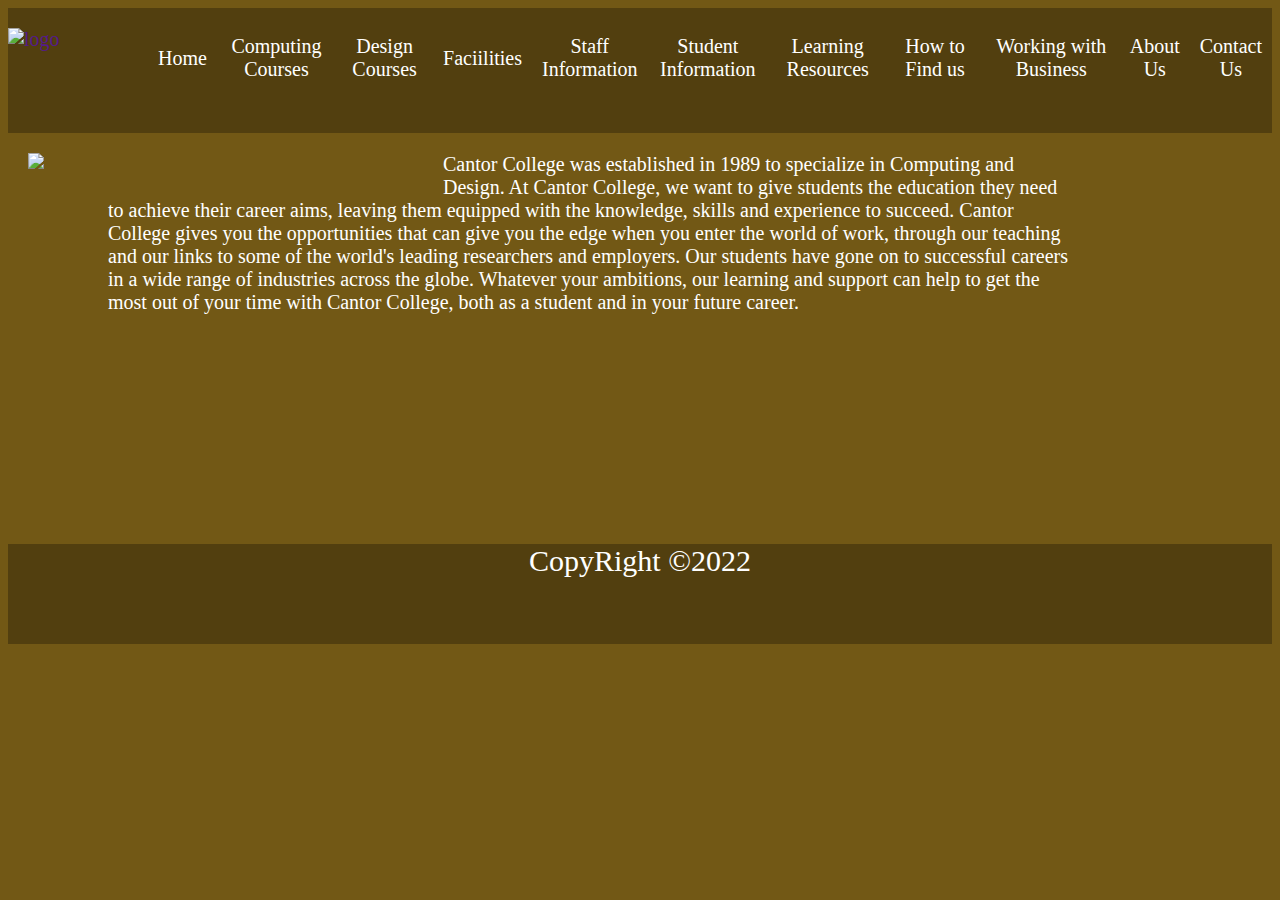
==== About_Us.html @ acec7c71 "update all" ====
<!DOCTYPE html>
<html lang="en">

<head>
    <meta charset="UTF-8">
    <meta http-equiv="X-UA-Compatible" content="IE=edge">
    <meta name="viewport" content="width=device-width, initial-scale=1.0">
    <title>Document</title>
    <link rel="stylesheet" href="css/mobile.css" />
    <link rel="stylesheet" href="css/desktop.css" />
</head>

<body>
    <nav class="nav">
        <div class="container">
            <div class="logo">
                <a href="" id="nav_logo"><img src="images /logo.png" alt="logo" style="width: 100px;height: 100;"></a>
            </div>
            <ul class="nav_menu">
                <li class="nav_item">
                    <a href="index.html" class="nav_links">Home</a>
                </li>
                <li class="nav_item">
                    <a href="Computing_Courses.html" class="nav_links">Computing Courses</a>
                </li>
                <li class="nav_item">
                    <a href="Design_Courses.html" class="nav_links">Design Courses</a>
                </li>
                <li class="nav_item">
                    <a href="Faciilities.html" class="nav_links">Faciilities</a>
                </li>
                <li class="nav_item">
                    <a href="Staff_Information.html" class="nav_links">Staff Information</a>
                </li>
                <li class="nav_item">
                    <a href="Student_Information.html" class="nav_links">Student Information</a>
                </li>
                <li class="nav_item">
                    <a href="Learning_Resources.html" class="nav_links">Learning Resources </a>
                </li>
                <li class="nav_item">
                    <a href="Find_Us.html" class="nav_links">How to Find us </a>
                </li>
                <li class="nav_item">
                    <a href="Business.html" class="nav_links">Working with Business</a>
                </li>
                <li class="nav_item">
                    <a href="About_Us.html" class="nav_links">About Us </a>
                </li>
                <li class="nav_item">
                    <a href="Contact_Us.html" class="nav_links">Contact Us </a>
                </li>
            </ul>
    </nav>
    <div class="image">
        <img src="images /Cantor atrium 4.jpg" style="width: 400px;height: 400;">
    </div>
    <section>
        <div id="content">
            <p class="paragraph1">Cantor College was established in 1989 to specialize in Computing and Design. At Cantor College, we want to give
            students the education they need to achieve their career aims, leaving them equipped with the knowledge, skills and
            experience to succeed. Cantor College gives you the opportunities that can give you the edge when you enter the world of
            work, through our teaching and our links to some of the world's leading researchers and employers. Our students have
            gone on to successful careers in a wide range of industries across the globe. Whatever your ambitions, our learning and
            support can help to get the most out of your time with Cantor College, both as a student and in your future career.
            </p>
        </div>
    </section>
    <footer>
        <p class="copyright">CopyRight &copy;2022</p>
    </footer>
    </div>
</body>
</html>
---- css/mobile.css ----
@media screen and (max-width: 960px) {
    .nav_container{
        display: flex;
    }
    nav ul {
        list-style: none;
        padding-left: 0;
        margin: 0;
        display: flex;
        flex-direction: column;
      }
    .logo{
        display: none;
    }
    .paragraph1{
        display: block;
        padding: 0;
        margin: 0;
    }
    .image2{
        display: none;
    }
    .image3{
        display: none;
    }
}
---- css/desktop.css ----
.nav{
    background: #523f0f;
    height: 100px;
    display: flex;
    align-items: center;
    font-size: 20px;
    position: sticky;
    top: 0;
    padding-bottom: 2%;
    justify-content: center;
    
}
body{
    background: #725815;
}
.container{
    display: flex;
    justify-content: center;
    height: 60px;
    width: 100%;
    max-width: 1300px;

}
#nav_logo{
    display: flex;
    background-image: linear-gradient(to top);
    background-size: 100%;
    cursor: pointer;
    text-decoration: none;
}
.images{
    height: 100%;
    position: relative;

}
p.paragrah1{
    margin-left: 0;
    margin-right: 0;

}
img.slideshow{
    display: flex;
    position: relative;
    margin: auto;
    align-items: center;
}
.nav_menu{
    display: flex;
    align-items: center;
    list-style: none;
    text-align: center;
    
}
.nav_item{
    height: 80px;
}
.nav_links{
    color: #fff;
    display: flex;
    align-items: center;
    justify-content: center;
    text-decoration: none;
    padding: 0  10px;
    height: 100%;
}
.nav_links:hover{
    color:#af8f3f;
}
footer{
    position: relative;
    bottom: 0;
    width: 100%;
    height: 100px;
    display: block;
    background: #523f0f;
}
.paragraph1{
    display: block;
    padding: 0 200px 200px 100px;
    font-size: 20px;
    font-style: inherit;
    color: #fff;
}
.facilities{
    display: block;
    text-align: left;
    font-size: 20px;
    color: #fff;
}

p.copyright{
    text-align-last: center;
    font-size: 30px;
    color: #fff;
}
h2{
    color: #fff;
}
h2.welcome{
    text-align-last: center;
    font-size: 30px;
    color: #fff;
}
.image{
    display: flex;
    float:left;
    padding: 20px 15px 15px 20px;
}
.image2{
    float:left;
    padding: 20px 15px 15px 20px;
}
.image3{
    float:left;
    padding: 20px 15px 15px 20px;
}
.info{
    font-size: 2em;
    color: #fff;
}
@media screen and (max-width: 960px) {
    .nav{
    position: relative;
    background: #523f0f;
    height: 100px;
    justify-content: center;
    height: 100px;
    display: flex;
    align-items: center;
    font-size: 20px;
    width: auto;
    padding-bottom: 60%;
    }
    .paragraph1{    
        height: 925px;
        display: block;
        padding: 0;
    }
}
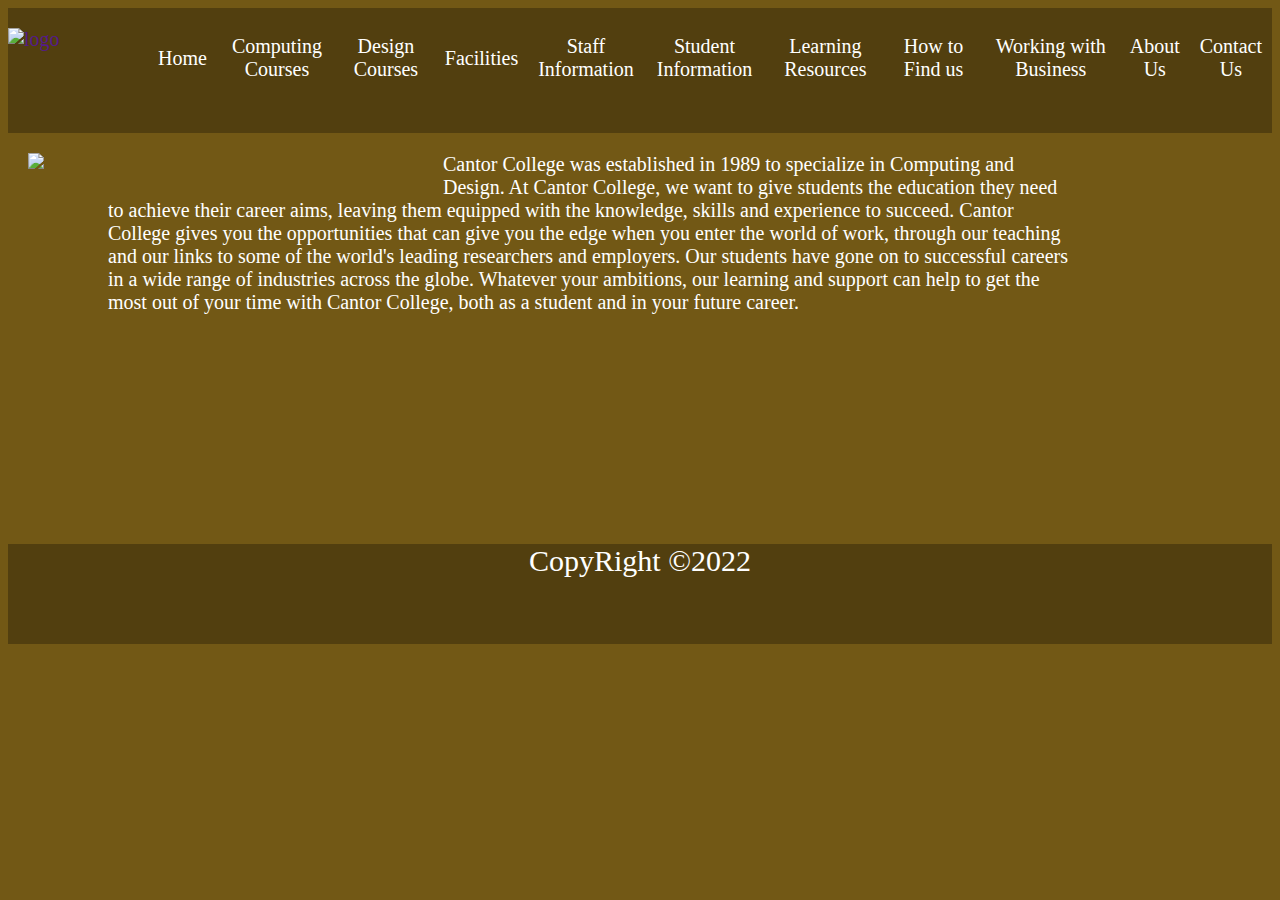
==== commit 75719547: "update" ====
--- a/About_Us.html
+++ b/About_Us.html
@@ -5,9 +5,11 @@
     <meta charset="UTF-8">
     <meta http-equiv="X-UA-Compatible" content="IE=edge">
     <meta name="viewport" content="width=device-width, initial-scale=1.0">
-    <title>Document</title>
+    <title>Cantor College :: About Us</title>
     <link rel="stylesheet" href="css/mobile.css" />
     <link rel="stylesheet" href="css/desktop.css" />
+    <link rel="stylesheet" href="css/desktop.css" />
+    <link rel="shortcut icon" href="images /logo.png" type="image/x-icon" />
 </head>
 
 <body>
@@ -27,7 +29,7 @@
                     <a href="Design_Courses.html" class="nav_links">Design Courses</a>
                 </li>
                 <li class="nav_item">
-                    <a href="Faciilities.html" class="nav_links">Faciilities</a>
+                    <a href="Facilities.html" class="nav_links">Facilities</a>
                 </li>
                 <li class="nav_item">
                     <a href="Staff_Information.html" class="nav_links">Staff Information</a>
--- a/css/desktop.css
+++ b/css/desktop.css
@@ -9,6 +9,9 @@
     padding-bottom: 2%;
     justify-content: center;
     
+}
+.facilitiestext{
+    text-align: center;
 }
 body{
     background: #725815;
--- a/css/desktop.css
+++ b/css/desktop.css
@@ -9,6 +9,9 @@
     padding-bottom: 2%;
     justify-content: center;
     
+}
+.facilitiestext{
+    text-align: center;
 }
 body{
     background: #725815;
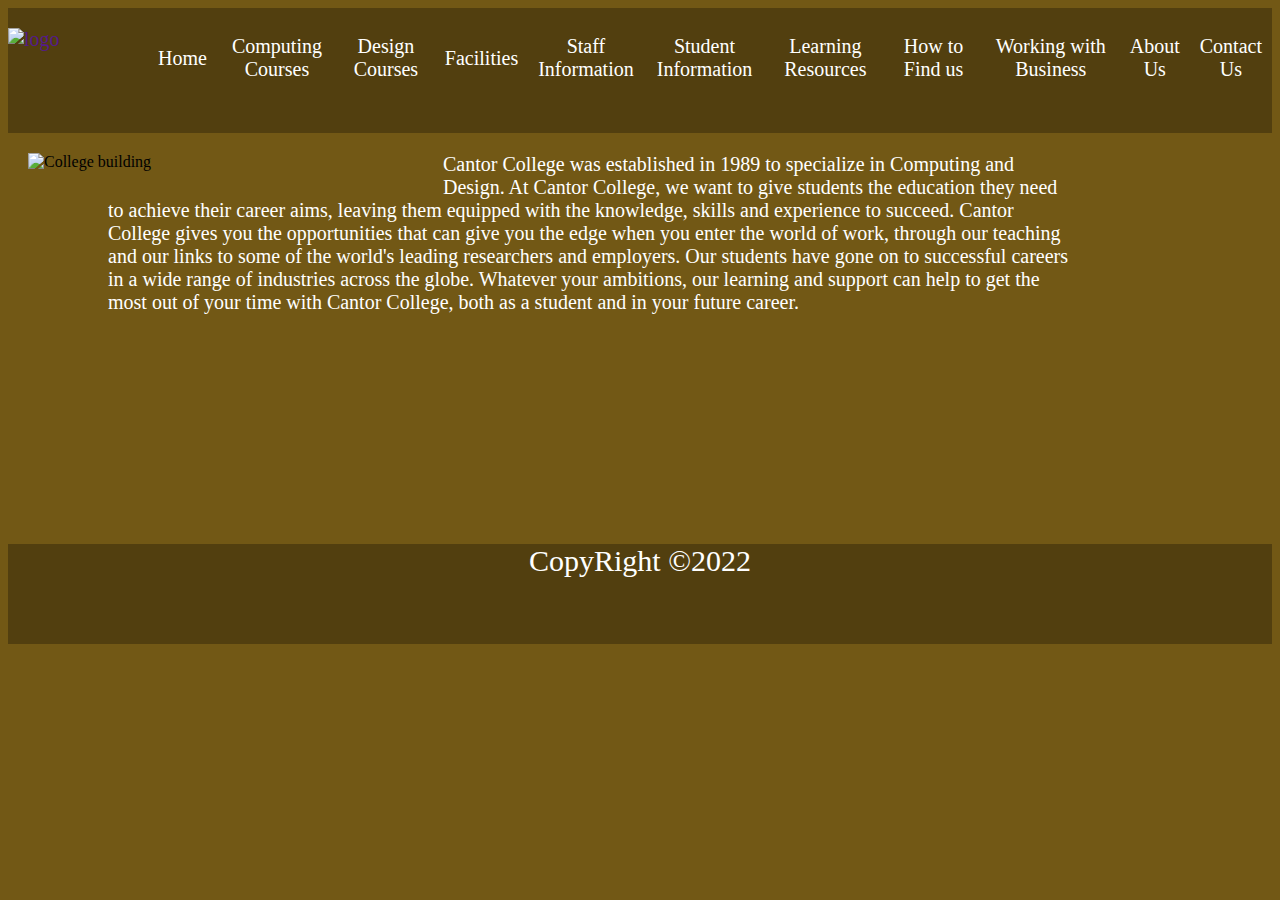
==== commit 71212e23: "update final" ====
--- a/About_Us.html
+++ b/About_Us.html
@@ -7,7 +7,6 @@
     <meta name="viewport" content="width=device-width, initial-scale=1.0">
     <title>Cantor College :: About Us</title>
     <link rel="stylesheet" href="css/mobile.css" />
-    <link rel="stylesheet" href="css/desktop.css" />
     <link rel="stylesheet" href="css/desktop.css" />
     <link rel="shortcut icon" href="images /logo.png" type="image/x-icon" />
 </head>
@@ -55,7 +54,7 @@
             </ul>
     </nav>
     <div class="image">
-        <img src="images /Cantor atrium 4.jpg" style="width: 400px;height: 400;">
+        <img src="images /Cantor atrium 4.jpg" alt ="College building " style="width: 400px;height: 400;">
     </div>
     <section>
         <div id="content">
--- a/css/desktop.css
+++ b/css/desktop.css
@@ -54,6 +54,7 @@
     text-align: center;
     
 }
+
 .nav_item{
     height: 80px;
 }
@@ -138,5 +139,4 @@
         height: 925px;
         display: block;
         padding: 0;
-    }
-}+    }